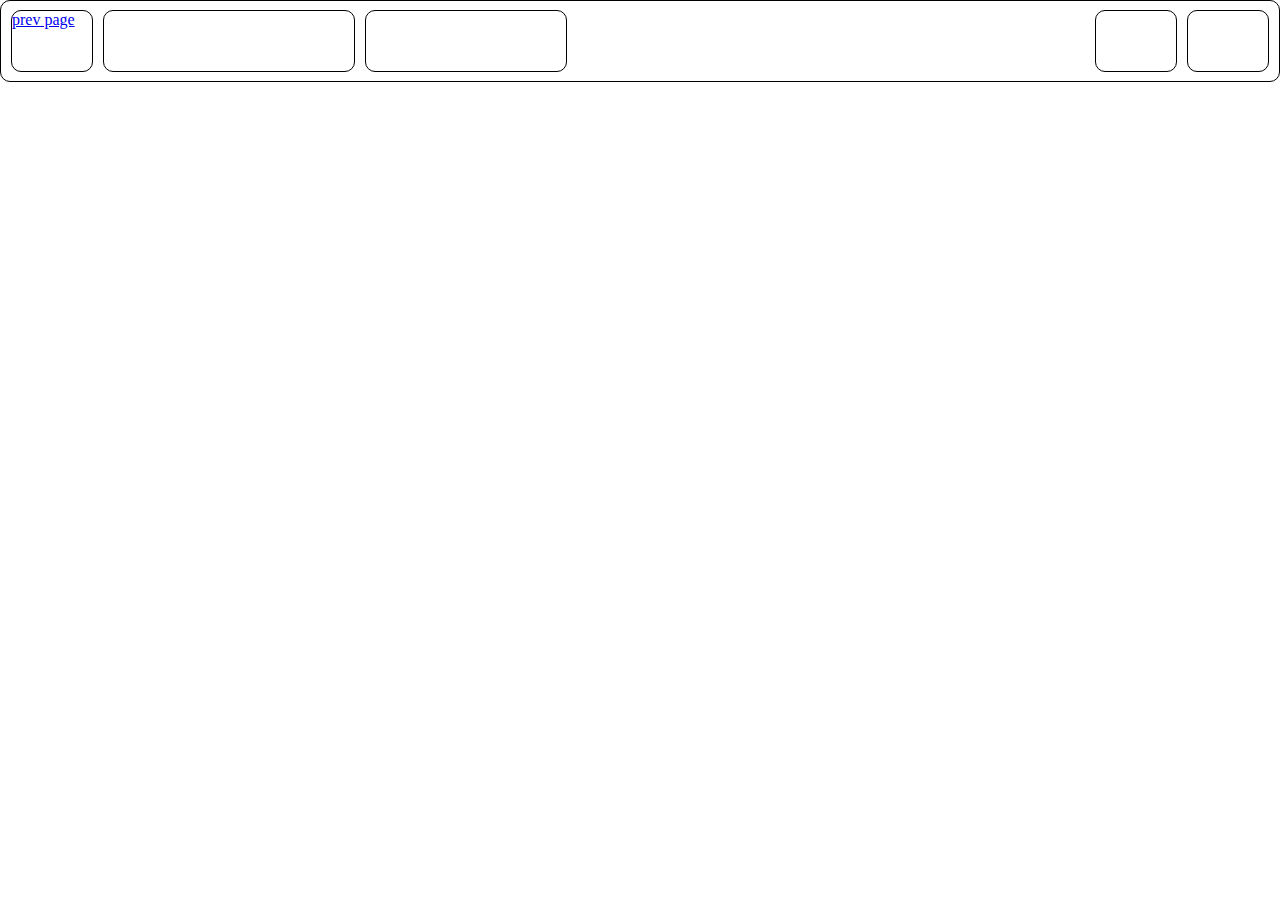
==== views/personalShop.html @ 34b51f41 "added new files" ====
<!DOCTYPE html>
<html lang="en">
  <head>
    <meta charset="UTF-8" />
    <meta name="viewport" content="width=device-width, initial-scale=1.0" />
    <link rel="stylesheet" href="../style.css" />
    <link rel="stylesheet" href="../styles/personalShops.css" />
    <title>UrbanPulse</title>
  </head>
  <body>
    <main>
      <header>
        <nav>
          <div class="first_section">
            <div class="items item1">
              <a href="http://127.0.0.1:5500/index.html">prev page</a>
            </div>
            <div class="items item2"></div>
            <div class="items item3"></div>
          </div>
          <div class="second_section">
            <div class="second_items second_items1"></div>
            <div class="second_items second_items2"></div>
          </div>
        </nav>
      </header>
    </main>
  </body>
  <script src="../app.js"></script>
</html>
---- style.css ----
* {
  padding: 0;
  margin: 0;
}
.container {
  width: 1200px;
  margin: 0 auto;
  padding: 0 10px;
}
header {
  height: 80px;
  border: solid 1px black;
  border-radius: 10px;
  display: flex;
  align-items: center;
}
nav {
  width: 100%;
  display: flex;
  justify-content: center;
  justify-content: space-between;
  align-items: center;
}
.first_section {
  display: flex;
}
.items {
  border: solid 1px black;
  margin-left: 10px;
  border-radius: 10px;
}
.item1 {
  width: 80px;
  height: 60px;
}
.item2 {
  width: 250px;
  height: 60px;
}
.item3 {
  width: 200px;
  height: 60px;
}
.second_section {
  display: flex;
}
.second_items {
  border: solid 1px black;
  margin-right: 10px;
  border-radius: 10px;
}
.second_items1 {
  width: 80px;
  height: 60px;
}
.second_items2 {
  height: 60px;
  width: 80px;
}

.category_section_blck {
}
.category_section_blck_title {
  margin: 25px 0;
  border: solid 1px black;
  border-radius: 10px;
  width: 25%;
  height: 40px;
  display: flex;
  align-items: center;
  padding-left: 10px;
}
.category {
  border: solid 1px black;
  border-radius: 10px;
  height: 50px;
  display: flex;
  align-items: center;
  justify-content: space-between;
}
.category_item {
  border: solid 1px black;
  border-radius: 10px;
  width: 80px;
  height: 40px;
}
.category_item:nth-child(1) {
  margin-left: 10px;
}
.sort {
  width: 250px;
}
.filtr {
  width: 250px;
  margin-right: 10px;
}

.discounts_section_blck_title {
  margin: 25px 0;
  border: solid 1px black;
  border-radius: 10px;
  width: 25%;
  height: 40px;
  display: flex;
  align-items: center;
  padding-left: 10px;
}
.discounts {
  border: solid 1px black;
  border-radius: 10px;
  height: 170px;
  display: flex;
  align-items: center;
  justify-content: space-between;
  padding: 0 10px;
}
.discounts_item {
  border: solid 1px black;
  border-radius: 10px;
  width: 270px;
  height: 150px;
}

.shops_section_blck_title {
  margin: 25px 0;
  border: solid 1px black;
  border-radius: 10px;
  width: 25%;
  height: 40px;
  display: flex;
  align-items: center;
  justify-content: space-between;
  padding-left: 10px;
}
.shops {
  border: solid 1px black;
  border-radius: 10px;
  height: 170px;
  display: flex;
  align-items: center;
  justify-content: center;
  justify-content: space-between;
  flex-wrap: wrap;
  padding: 0 10px;
  height: 100%;
  /* width: 1500px; */
}
.shops_item {
  border: solid 1px black;
  border-radius: 10px;
  width: 363px;
  height: 290px;
  margin-bottom: 10px;
  margin-top: 10px;
}
---- styles/personalShops.css ----
* {
  padding: 0;
  margin: 0;
}
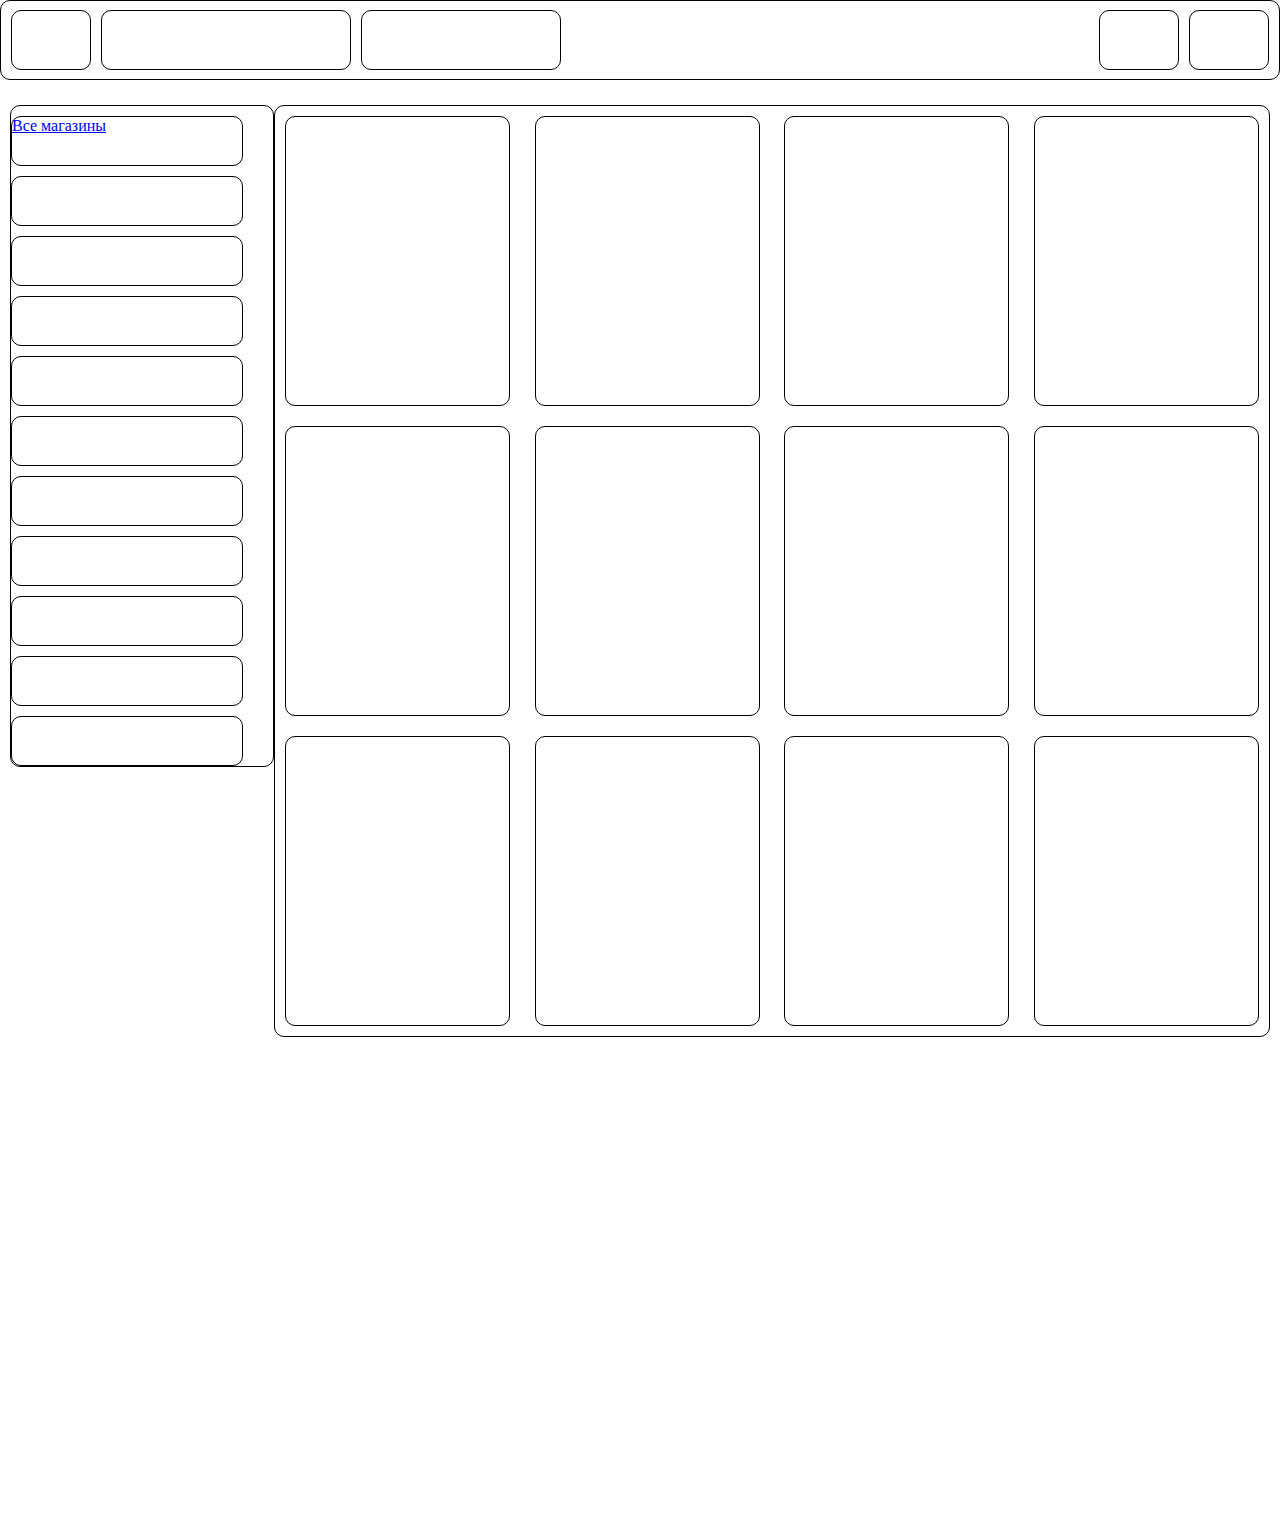
==== commit c78a5116: "added new items" ====
--- a/views/personalShop.html
+++ b/views/personalShop.html
@@ -12,9 +12,7 @@
       <header>
         <nav>
           <div class="first_section">
-            <div class="items item1">
-              <a href="http://127.0.0.1:5500/index.html">prev page</a>
-            </div>
+            <div class="items item1"></div>
             <div class="items item2"></div>
             <div class="items item3"></div>
           </div>
@@ -24,6 +22,45 @@
           </div>
         </nav>
       </header>
+      <div class="container_personal">
+        <section>
+          <div class="block_flex">
+            <div class="left_block">
+              <div class="left_block_categories">
+                <div class="left_block_item">
+                  <a href="http://127.0.0.1:5500/index.html">Все магазины</a>
+                </div>
+                <div class="left_block_item"></div>
+                <div class="left_block_item"></div>
+                <div class="left_block_item"></div>
+                <div class="left_block_item"></div>
+                <div class="left_block_item"></div>
+                <div class="left_block_item"></div>
+                <div class="left_block_item"></div>
+                <div class="left_block_item"></div>
+                <div class="left_block_item"></div>
+                <div class="left_block_item"></div>
+              </div>
+            </div>
+            <div class="right_block">
+              <div class="goods">
+                <div class="goods_item"></div>
+                <div class="goods_item"></div>
+                <div class="goods_item"></div>
+                <div class="goods_item"></div>
+                <div class="goods_item"></div>
+                <div class="goods_item"></div>
+                <div class="goods_item"></div>
+                <div class="goods_item"></div>
+                <div class="goods_item"></div>
+                <div class="goods_item"></div>
+                <div class="goods_item"></div>
+                <div class="goods_item"></div>
+              </div>
+            </div>
+          </div>
+        </section>
+      </div>
     </main>
   </body>
   <script src="../app.js"></script>
--- a/style.css
+++ b/style.css
@@ -1,6 +1,8 @@
 * {
   padding: 0;
   margin: 0;
+  list-style: none;
+  box-sizing: border-box;
 }
 .container {
   width: 1200px;
@@ -58,8 +60,6 @@
   width: 80px;
 }
 
-.category_section_blck {
-}
 .category_section_blck_title {
   margin: 25px 0;
   border: solid 1px black;
@@ -143,7 +143,7 @@
   flex-wrap: wrap;
   padding: 0 10px;
   height: 100%;
-  /* width: 1500px; */
+  width: 100%;
 }
 .shops_item {
   border: solid 1px black;
--- a/styles/personalShops.css
+++ b/styles/personalShops.css
@@ -2,3 +2,53 @@
   padding: 0;
   margin: 0;
 }
+.container_personal {
+  max-width: 1349px;
+  margin: 0 auto;
+  padding: 0 10px;
+}
+
+.block_flex {
+  display: flex;
+  margin-top: 25px;
+}
+.left_block_categories {
+  max-width: 264px;
+  /* height: 100%; */
+  border-radius: 10px;
+  border: solid 1px black;
+}
+
+.left_block_item {
+  min-width: 232px;
+  margin-right: 32px;
+  margin-top: 10px;
+  height: 50px;
+  border-radius: 10px;
+  border: solid 1px black;
+}
+
+.goods {
+  border: solid 1px black;
+  border-radius: 10px;
+  height: 170px;
+  display: flex;
+  align-items: center;
+  justify-content: center;
+  justify-content: space-between;
+  flex-wrap: wrap;
+  padding: 0 10px;
+  height: 100%;
+  max-width: 1086px;
+}
+.goods_item {
+  border: solid 1px black;
+  border-radius: 10px;
+  min-width: 225px;
+  height: 290px;
+  margin-bottom: 10px;
+  margin-top: 10px;
+}
+.right_block {
+  margin-bottom: 500px;
+}
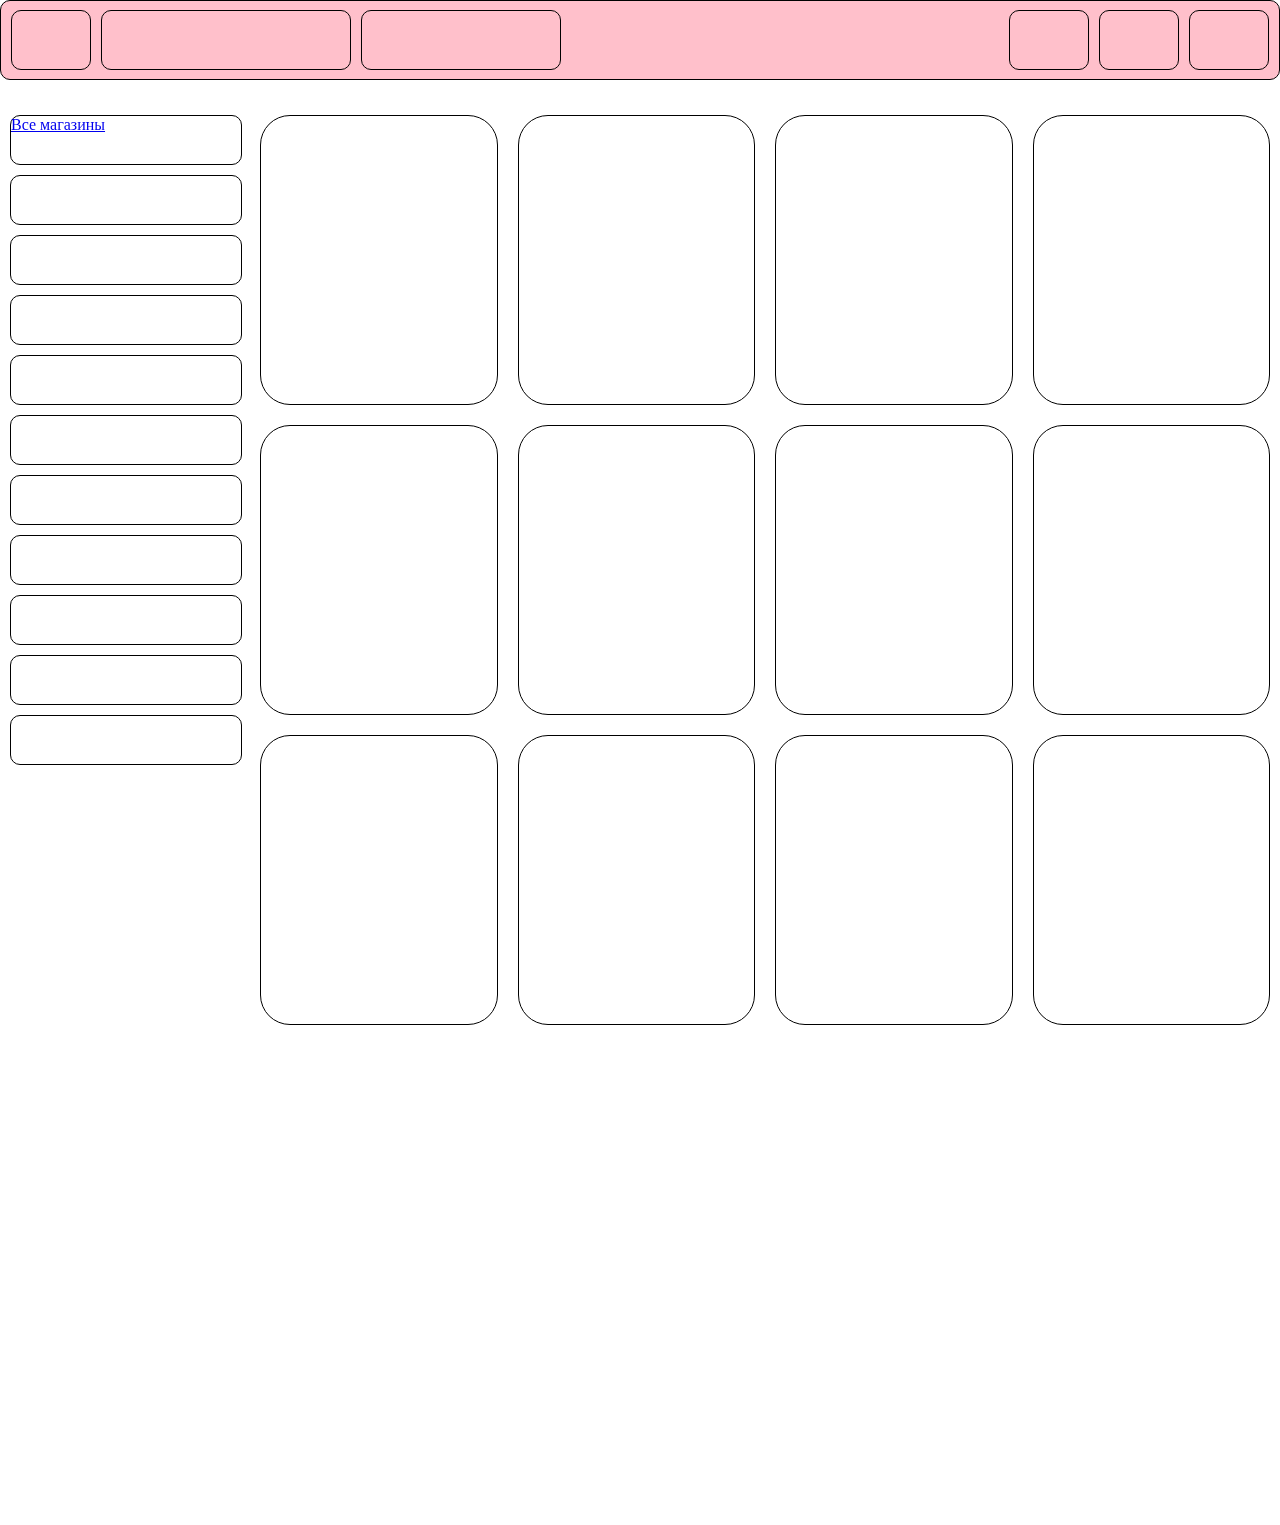
==== commit ff2df24d: "added changes" ====
--- a/views/personalShop.html
+++ b/views/personalShop.html
@@ -18,6 +18,7 @@
           </div>
           <div class="second_section">
             <div class="second_items second_items1"></div>
+            <div class="second_items second_items2"></div>
             <div class="second_items second_items2"></div>
           </div>
         </nav>
--- a/style.css
+++ b/style.css
@@ -10,11 +10,17 @@
   padding: 0 10px;
 }
 header {
+  position: sticky;
+  top: 0;
+  left: 0;
+  width: 100%;
   height: 80px;
   border: solid 1px black;
   border-radius: 10px;
   display: flex;
   align-items: center;
+  background: pink;
+  z-index: 15;
 }
 nav {
   width: 100%;
@@ -22,6 +28,7 @@
   justify-content: center;
   justify-content: space-between;
   align-items: center;
+  gap: 10px;
 }
 .first_section {
   display: flex;
--- a/styles/personalShops.css
+++ b/styles/personalShops.css
@@ -3,20 +3,28 @@
   margin: 0;
 }
 .container_personal {
-  max-width: 1349px;
+  max-width: 1440px;
   margin: 0 auto;
   padding: 0 10px;
 }
 
 .block_flex {
+  width: 100%;
   display: flex;
+  align-items: start;
   margin-top: 25px;
 }
+.left_block {
+  min-width: 250px;
+  position: sticky;
+  top: 80px;
+  z-index: 14;
+}
+
 .left_block_categories {
   max-width: 264px;
-  /* height: 100%; */
-  border-radius: 10px;
-  border: solid 1px black;
+  /* border-radius: 10px;
+  border: solid 1px black; */
 }
 
 .left_block_item {
@@ -29,26 +37,50 @@
 }
 
 .goods {
-  border: solid 1px black;
-  border-radius: 10px;
-  height: 170px;
-  display: flex;
+  /* width: 100%; */
+  /* border: solid 1px black;
+  border-radius: 10px; */
+  display: grid;
+  grid-template-columns: repeat(4, 1fr);
+  gap: 20px;
+
+  /* display: flex;
   align-items: center;
   justify-content: center;
   justify-content: space-between;
   flex-wrap: wrap;
-  padding: 0 10px;
-  height: 100%;
-  max-width: 1086px;
+  padding: 0 10px; */
+  /* height: 100%; */
+  /* max-width: 1086px; */
 }
 .goods_item {
   border: solid 1px black;
-  border-radius: 10px;
-  min-width: 225px;
+  border-radius: 30px;
+  min-width: 217px;
   height: 290px;
-  margin-bottom: 10px;
-  margin-top: 10px;
 }
 .right_block {
+  width: 100%;
   margin-bottom: 500px;
+  padding-top: 10px;
 }
+
+/* Media */
+@media screen and (max-width: 1210px) {
+  .goods {
+    grid-template-columns: repeat(3, 1fr);
+  }
+}
+
+@media screen and (max-width: 960px) {
+  .goods {
+    gap: 10px;
+    grid-template-columns: repeat(2, 1fr);
+  }
+}
+
+@media screen and (max-width: 740px) {
+  .goods {
+    grid-template-columns: repeat(1, 1fr);
+  }
+}
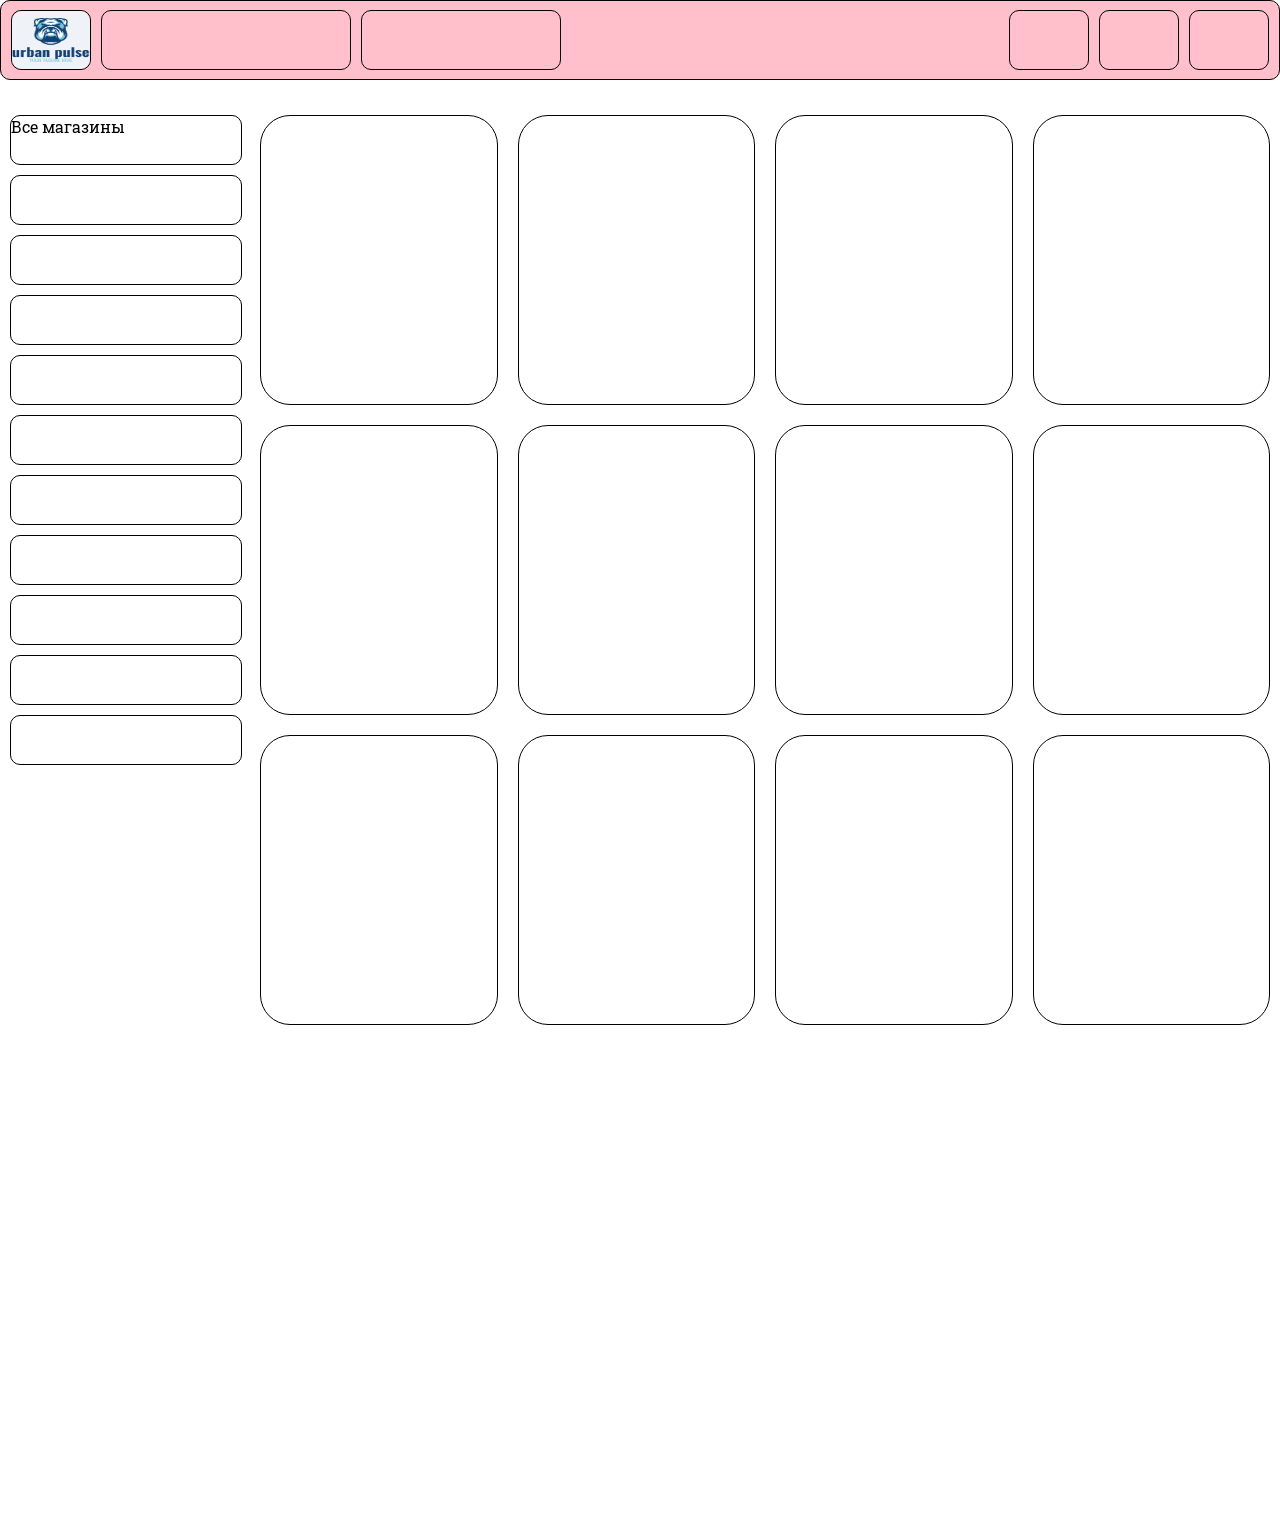
==== commit bf2aebde: "added changes" ====
--- a/views/personalShop.html
+++ b/views/personalShop.html
@@ -12,7 +12,11 @@
       <header>
         <nav>
           <div class="first_section">
-            <div class="items item1"></div>
+            <div class="items item1">
+              <a href="/"
+                ><img class="header_logo" src="../img/logo.png" alt=""
+              /></a>
+            </div>
             <div class="items item2"></div>
             <div class="items item3"></div>
           </div>
--- a/style.css
+++ b/style.css
@@ -1,8 +1,16 @@
+@import url("https://fonts.googleapis.com/css2?family=Montserrat:wght@200;300;400;700&family=Roboto+Slab:wght@100;300;600&display=swap");
 * {
   padding: 0;
   margin: 0;
   list-style: none;
   box-sizing: border-box;
+  font-family: "Roboto Slab", serif;
+  color: black;
+  text-decoration: none;
+}
+h2 {
+  font-size: 20px;
+  font-family: "Montserrat", sans-serif;
 }
 .container {
   width: 1200px;
@@ -29,6 +37,11 @@
   justify-content: space-between;
   align-items: center;
   gap: 10px;
+}
+.header_logo {
+  width: 100%;
+  height: 100%;
+  border-radius: 10px;
 }
 .first_section {
   display: flex;
@@ -91,15 +104,11 @@
   width: 80px;
   height: 40px;
 }
-.category_item:nth-child(1) {
-  margin-left: 10px;
-}
 .sort {
   width: 250px;
 }
 .filtr {
   width: 250px;
-  margin-right: 10px;
 }
 
 .discounts_section_blck_title {
@@ -113,13 +122,11 @@
   padding-left: 10px;
 }
 .discounts {
-  border: solid 1px black;
-  border-radius: 10px;
   height: 170px;
   display: flex;
   align-items: center;
   justify-content: space-between;
-  padding: 0 10px;
+  gap: 25px;
 }
 .discounts_item {
   border: solid 1px black;
@@ -140,23 +147,33 @@
   padding-left: 10px;
 }
 .shops {
-  border: solid 1px black;
-  border-radius: 10px;
-  height: 170px;
+  /* display: grid;
+  grid-template-columns: repeat(3, 1fr);
+  gap: 20px; */
   display: flex;
   align-items: center;
-  justify-content: center;
   justify-content: space-between;
-  flex-wrap: wrap;
-  padding: 0 10px;
-  height: 100%;
-  width: 100%;
+  gap: 25px;
+  height: 290px;
 }
 .shops_item {
   border: solid 1px black;
   border-radius: 10px;
-  width: 363px;
+  width: 100%;
   height: 290px;
-  margin-bottom: 10px;
-  margin-top: 10px;
 }
+
+.swiper {
+  width: 100%;
+  height: 100%;
+}
+.swiper-slide {
+  width: 100%;
+  height: 100%;
+  border-radius: 10px;
+}
+.swiper-slide img {
+  width: 100%;
+  height: 100%;
+  border-radius: 10px;
+}
